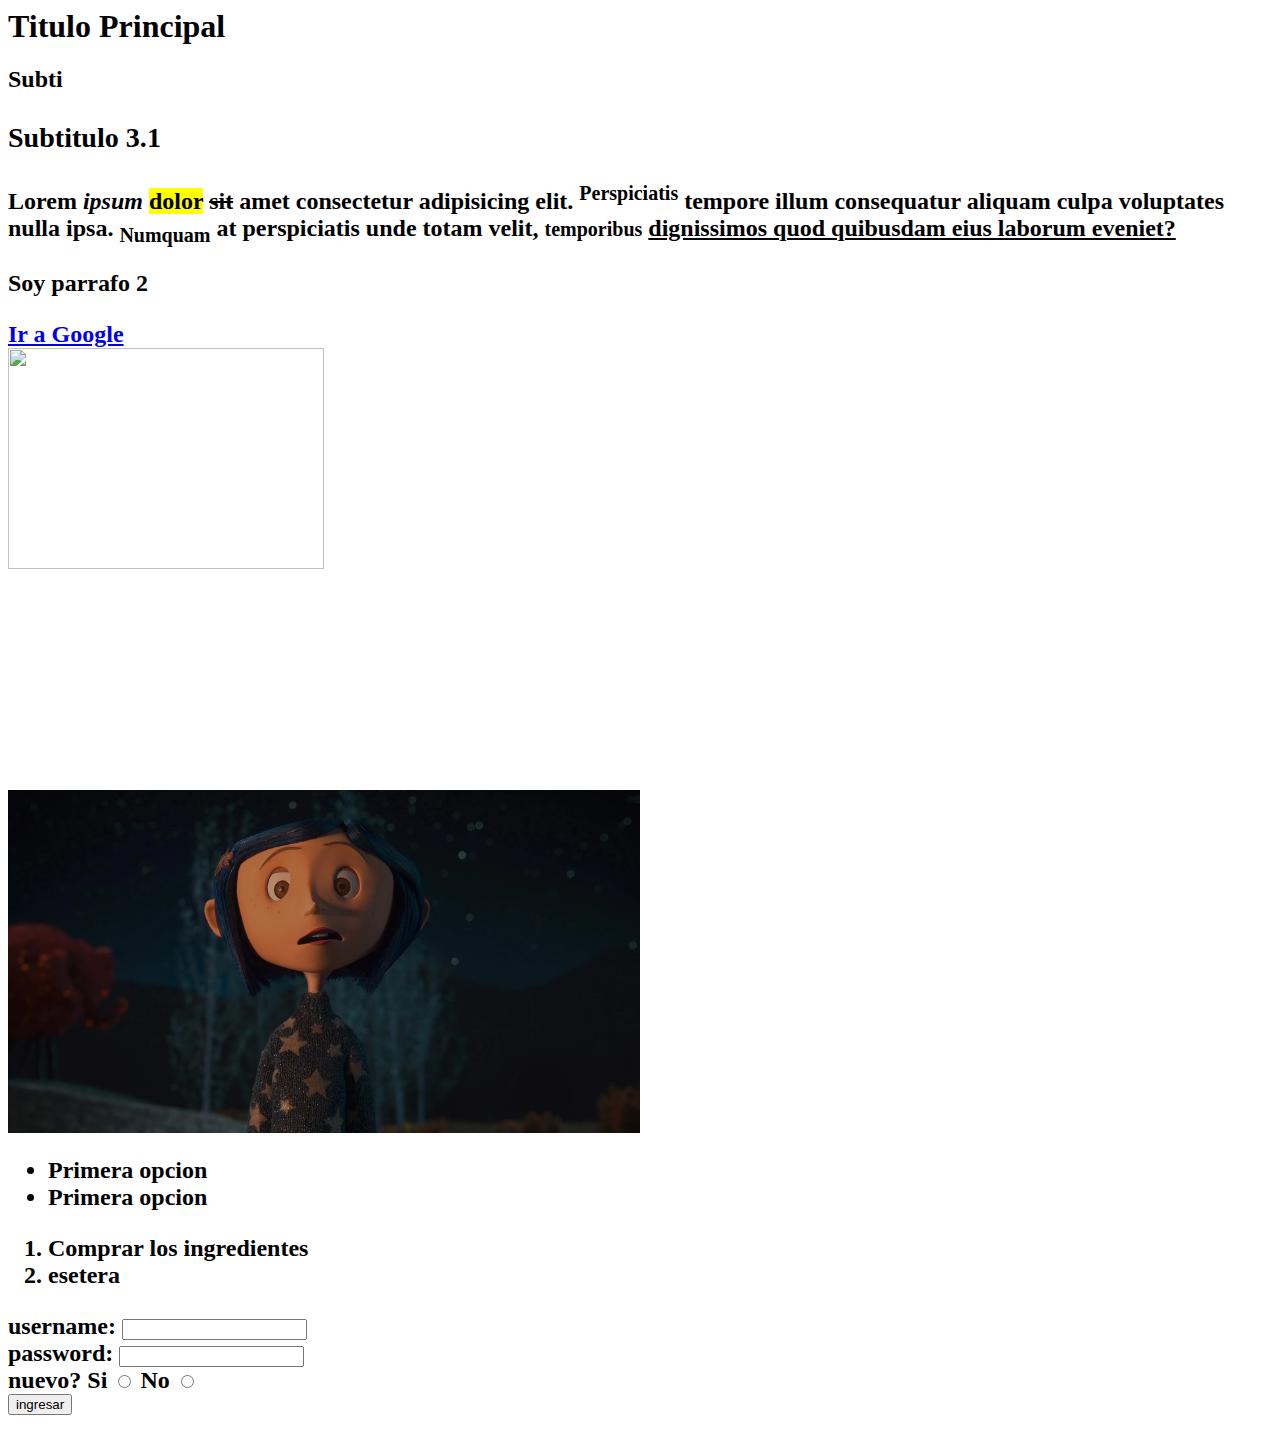
==== index.html @ cd15adc2 "agrego index e imagen" ====
<!--comentario: allá la estan comentando-->
<DOCTYPE html> <!--No tiene cierre-->
    <html lang="es">
        <!-- todo lo que esta aquí adentro es HTML-->
        <head>
            <!-- esto el navegador lo usa para "tener info."-->
            <meta charset="utf-8"/>
            <title>Clase3 - Codo a Codo</title>

        </head>

        
          <body>
            <h1>Titulo Principal</h1>  <!-- titulo prncipal-->
            <h2> Subti<tulo</h2>
            <h3>Subtitulo 3.1</h3>

            <!--parrafo-->
            <p>
                <b>Lorem</b> <i>ipsum</i> <mark>dolor</mark>  <del>sit</del> amet consectetur adipisicing elit. 
                <sup>Perspiciatis</sup> tempore illum consequatur aliquam culpa voluptates nulla ipsa. 
                <sub>Numquam</sub>  at perspiciatis <strong>unde </strong> totam velit,
                <small>temporibus</small>  <ins>dignissimos quod quibusdam eius laborum eveniet?</ins>    
            </p>
            <p>
                Soy parrafo 2
            </p>
            <!--link-->
            <!--etiqueta es a y el atributo es "href"-->
            <a href="http://www.google.com.ar" target="_blank"> <!--"blank" abre el link en pestaña nueva-->

                Ir a Google    
            </a>

            <!--salto de linea-->
            <br/>

        <img 
            src="https://vignette.wikia.nocookie.net/parody/images/7/7c/Coraline-disneyscreencaps.com-5372.jpg/revision/latest?cb=20150512220615"
            width="50%"
            height="auto"/>
        <img    
            src="Coraline-disneyscreencaps.com-5372.webp"
            width="50%"
            height="auto"/>

            <!--basicas-->
            
            <ul><!--no ordenadas-->
                <!--son items de la lista-->
                <li>Primera opcion</li>
                <li>Primera opcion</li>
            </ul>
            <!--pasos para una torta-->
            <ol>
                <li>Comprar los ingredientes</li>
                <li>esetera</li>
            </ol>

            <!--formularios-->
            <form>
                <label>
                    username:
                </label>
                <input type="text">
                <br>
                <label>
                    password:
                </label>
                <input type="password">
                <br>
                <label>
                    nuevo?
                </label>
                <label>Si</label>
                <input type="radio" name="nuevo">
                <label>No</label>
                <input type="radio" name="nuevo">
                <br>
                <input type="submit" value="ingresar">
            </form>
    </body>
    </html>
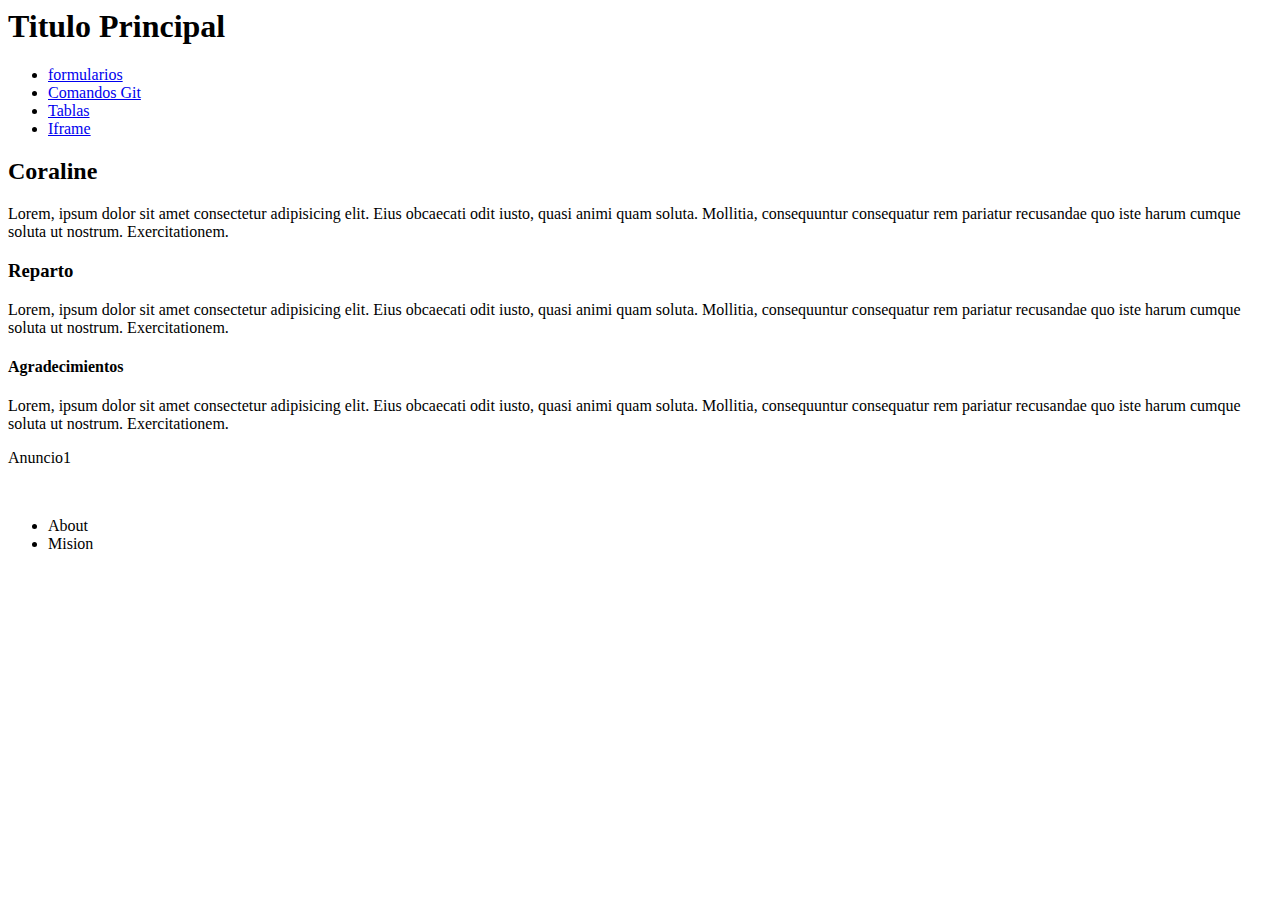
==== commit d1903536: "add table, iframe, git pages" ====
--- a/index.html
+++ b/index.html
@@ -9,75 +9,61 @@
 
         </head>
 
-        
           <body>
-            <h1>Titulo Principal</h1>  <!-- titulo prncipal-->
-            <h2> Subti<tulo</h2>
-            <h3>Subtitulo 3.1</h3>
-
-            <!--parrafo-->
-            <p>
-                <b>Lorem</b> <i>ipsum</i> <mark>dolor</mark>  <del>sit</del> amet consectetur adipisicing elit. 
-                <sup>Perspiciatis</sup> tempore illum consequatur aliquam culpa voluptates nulla ipsa. 
-                <sub>Numquam</sub>  at perspiciatis <strong>unde </strong> totam velit,
-                <small>temporibus</small>  <ins>dignissimos quod quibusdam eius laborum eveniet?</ins>    
-            </p>
-            <p>
-                Soy parrafo 2
-            </p>
-            <!--link-->
-            <!--etiqueta es a y el atributo es "href"-->
-            <a href="http://www.google.com.ar" target="_blank"> <!--"blank" abre el link en pestaña nueva-->
-
-                Ir a Google    
-            </a>
-
-            <!--salto de linea-->
-            <br/>
-
-        <img 
-            src="https://vignette.wikia.nocookie.net/parody/images/7/7c/Coraline-disneyscreencaps.com-5372.jpg/revision/latest?cb=20150512220615"
-            width="50%"
-            height="auto"/>
-        <img    
-            src="Coraline-disneyscreencaps.com-5372.webp"
-            width="50%"
-            height="auto"/>
-
-            <!--basicas-->
-            
-            <ul><!--no ordenadas-->
-                <!--son items de la lista-->
-                <li>Primera opcion</li>
-                <li>Primera opcion</li>
-            </ul>
-            <!--pasos para una torta-->
-            <ol>
-                <li>Comprar los ingredientes</li>
-                <li>esetera</li>
-            </ol>
-
-            <!--formularios-->
-            <form>
-                <label>
-                    username:
-                </label>
-                <input type="text">
-                <br>
-                <label>
-                    password:
-                </label>
-                <input type="password">
-                <br>
-                <label>
-                    nuevo?
-                </label>
-                <label>Si</label>
-                <input type="radio" name="nuevo">
-                <label>No</label>
-                <input type="radio" name="nuevo">
-                <br>
-                <input type="submit" value="ingresar">
-            </form>
+            <header>
+                <h1>Titulo Principal</h1>
+            </header>
+            <nav>
+                <ul>
+                    <li><!--<a href="el nombre de la rama" se usa para poder linkear-->
+                        <a href="formulario.html">formularios</a>
+                    </li>
+                    <li>
+                        <a href="git.html">Comandos Git</a>
+                    </li>
+                    <li>
+                        <a href="tablas.html">Tablas</a>
+                    </li>
+                    <li>
+                        <a href="iframe.html">Iframe</a>
+                    </li>
+                </ul>
+            </nav>
+            <main>
+                <section>
+                    <h2>
+                        Coraline
+                    </h2>
+                    <p>
+                        Lorem, ipsum dolor sit amet consectetur adipisicing elit. Eius obcaecati odit iusto, quasi animi quam soluta. Mollitia, consequuntur consequatur rem pariatur recusandae quo iste harum cumque soluta ut nostrum. Exercitationem.
+                    </p>
+                    
+                </section>
+                <section>
+                    <h3>Reparto</h3>
+                    <p>Lorem, ipsum dolor sit amet consectetur adipisicing elit. Eius obcaecati odit iusto, quasi animi quam soluta. Mollitia, consequuntur consequatur rem pariatur recusandae quo iste harum cumque soluta ut nostrum. Exercitationem.</p>
+                </section>
+                <section>
+                    <h4>Agradecimientos</h4>
+                    <p>Lorem, ipsum dolor sit amet consectetur adipisicing elit. Eius obcaecati odit iusto, quasi animi quam soluta. Mollitia, consequuntur consequatur rem pariatur recusandae quo iste harum cumque soluta ut nostrum. Exercitationem.</p>
+                </section>
+            </main>
+            <aside><!--para anuncios-->
+                <section>
+                    <p>Anuncio1</p>
+                </section>
+            </aside>
+            <br>
+            <!--aca puedo poner listas: ordenada, no ordenadas-->
+            <footer>
+                <ul>
+                    <li>
+                        About
+                    </li>
+                    <li>
+                        Mision
+                    </li>
+                </ul>
+            </footer>
     </body>
     </html>